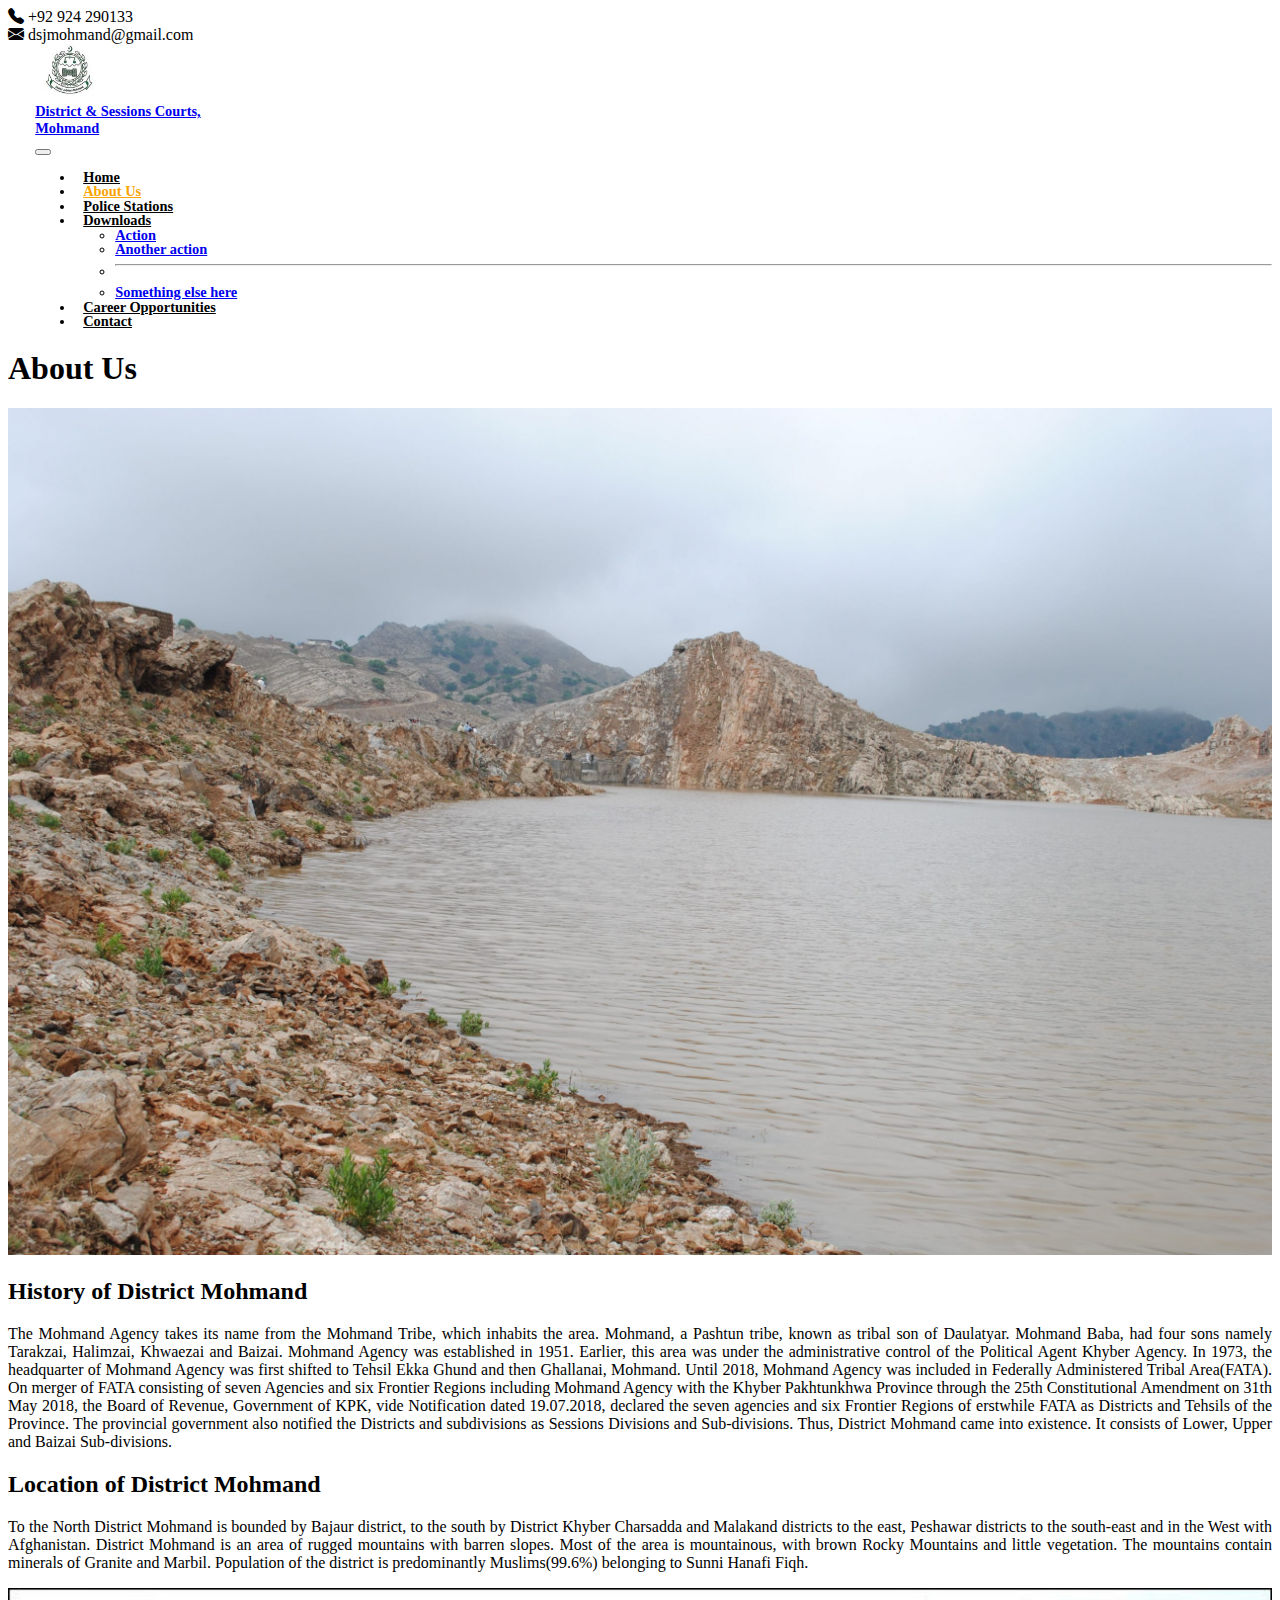
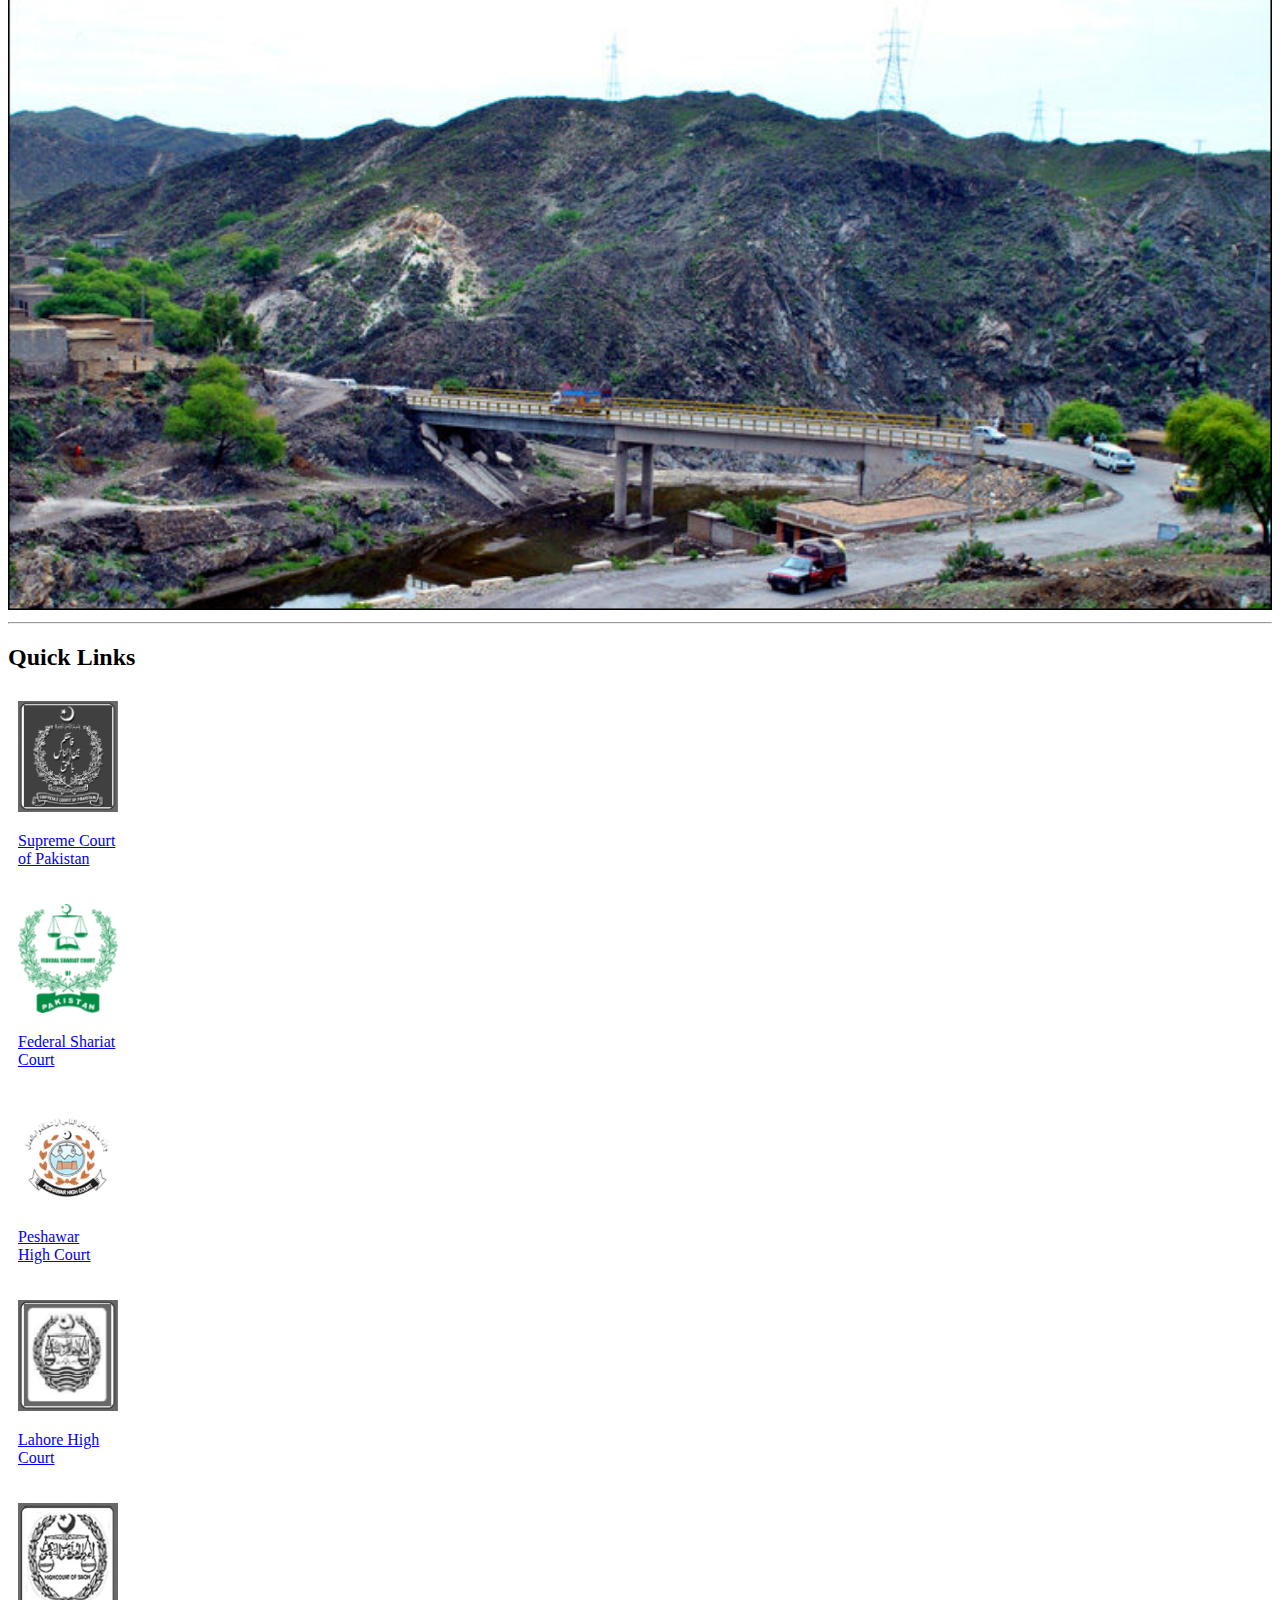
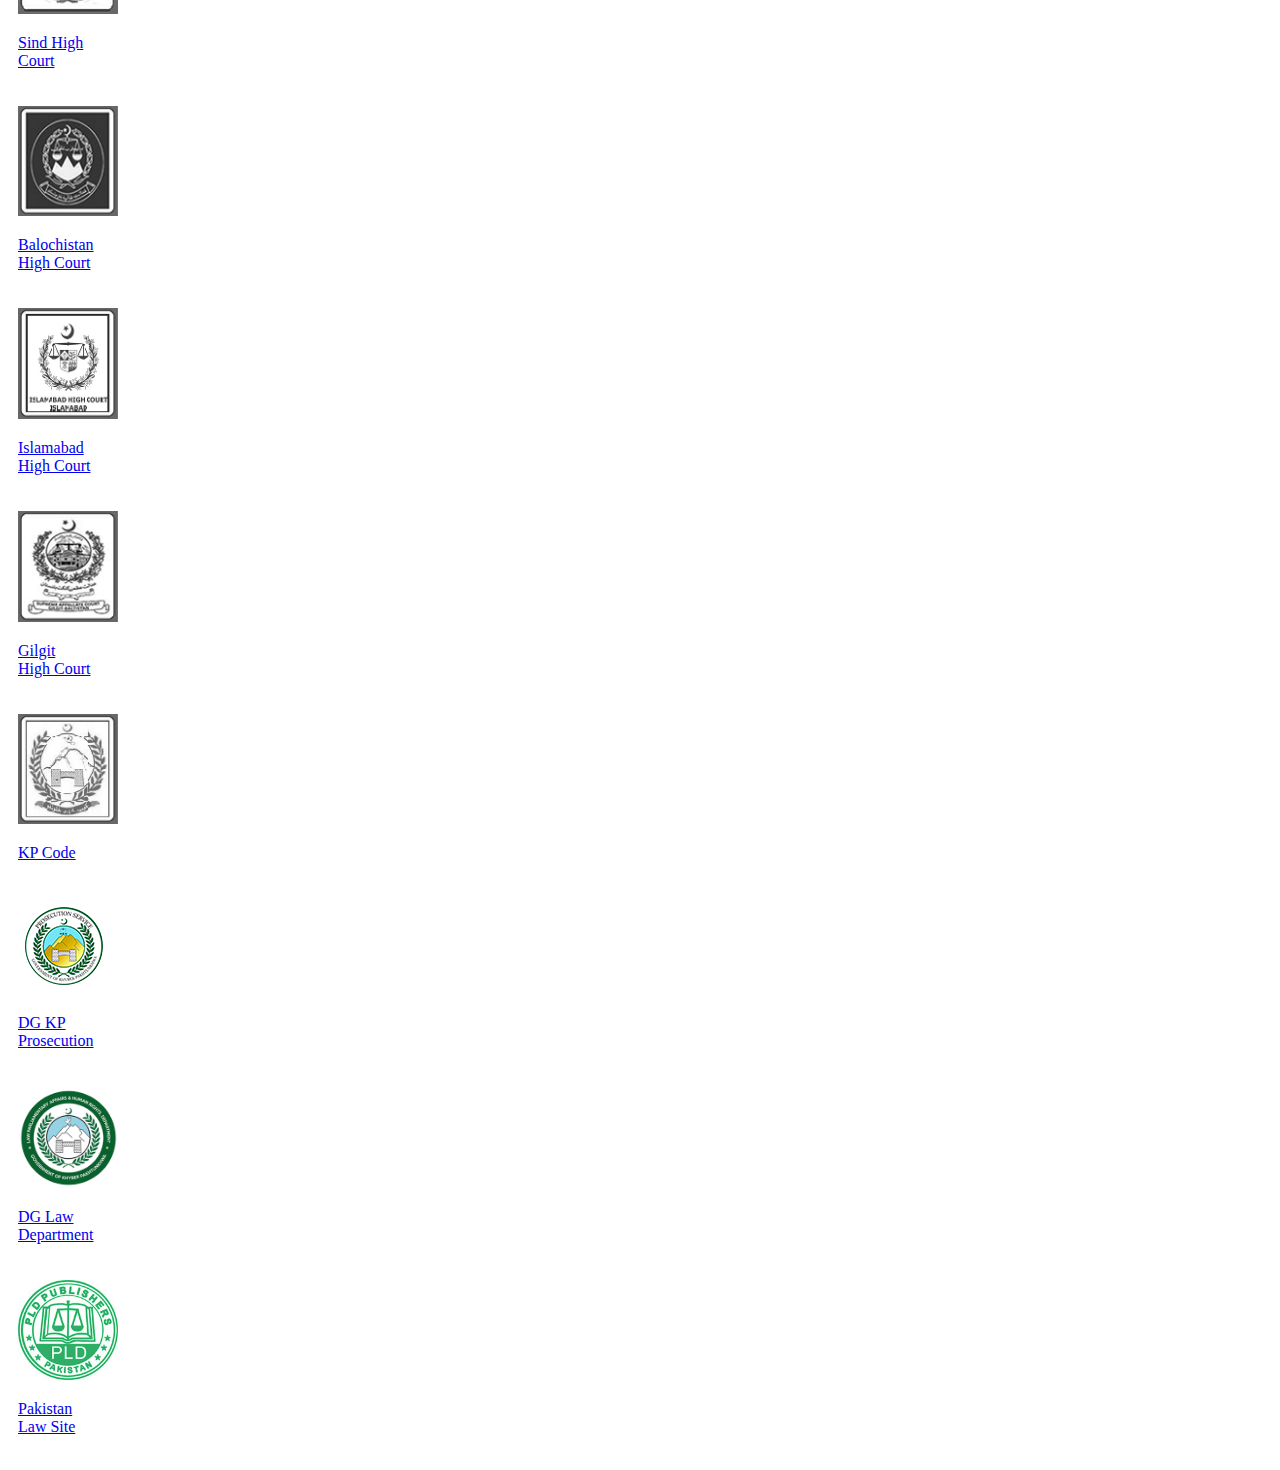
==== about.html @ cc640c47 "navbar further adjustment" ====
<!doctype html>
<html lang="en">
  <head>
    <meta charset="utf-8">
    <meta name="viewport" content="width=device-width, initial-scale=1">
    <title>District Judiciary Mohmand</title>
    <link href="https://cdn.jsdelivr.net/npm/bootstrap@5.2.3/dist/css/bootstrap.min.css" rel="stylesheet" integrity="sha384-rbsA2VBKQhggwzxH7pPCaAqO46MgnOM80zW1RWuH61DGLwZJEdK2Kadq2F9CUG65" crossorigin="anonymous">
    <link rel="stylesheet" href="https://cdn.jsdelivr.net/npm/bootstrap-icons@1.11.3/font/bootstrap-icons.min.css">
    <link rel="stylesheet" href="css/style.css">
    <link rel="stylesheet" href="css/about.css">
    <!-- <script src="index.js" defer></script> -->
  </head>
  <body>

    <!-- Topbar -->
<div class="topbar bg-light d-none d-md-flex justify-content-start align-items-center ps-2">
  <div class="mt-2 ms-3">
    <i class="bi bi-telephone-fill  ms-5 ps-5"></i>
    <span class="ms-2">+92 924 290133</span>
  </div>
  <div class="mt-2">
    <i class="bi bi-envelope-fill  ps-5"></i>
    <span class="ms-2">dsjmohmand@gmail.com</span>
  </div>
</div>

    <!-- Navbar -->
     
    <div class="container container-navbar ms-md-5">
      <nav class="navbar navbar-expand-md ">
        <div class="container-fluid">
          <a class="navbar-brand d-flex align-items-center" href="#">
            <img src="images/logo.jpg" style="width: 65px; height: 55px;" alt="">
            <div class="ms-3 text-start">
              <span>District & Sessions Courts,</span><br>
              <span>Mohmand</span>
            </div>
          </a>
          <button class="navbar-toggler" type="button" data-bs-toggle="collapse" data-bs-target="#navbarSupportedContent" aria-controls="navbarSupportedContent" aria-expanded="false" aria-label="Toggle navigation">
            <span class="navbar-toggler-icon"></span>
          </button>
          <div class="collapse navbar-collapse" id="navbarSupportedContent">
            <ul class="navbar-nav  ms-auto mb-lg-0">
              <li class="nav-item">
                <a class="nav-link" aria-current="page" href="https://districtjudiciarymohmand.gov.pk/">Home</a>
              </li>

              <li class="nav-item">
                <a class="nav-link active" href="#">About Us</a>
              </li>
              
              <li class="nav-item">
                <a class="nav-link" href="#">Police Stations</a>
              </li>
              <li class="nav-item dropdown">
                <a class="nav-link dropdown-toggle" href="#" role="button" data-bs-toggle="dropdown" aria-expanded="false">
                  Downloads
                </a>
                <ul class="dropdown-menu">
                  <li><a class="dropdown-item" href="#">Action</a></li>
                  <li><a class="dropdown-item" href="#">Another action</a></li>
                  <li><hr class="dropdown-divider"></li>
                  <li><a class="dropdown-item" href="#">Something else here</a></li>
                </ul>
              </li>
              <li class="nav-item">
                <a class="nav-link" href="#">Career Opportunities</a>
              </li>
              <li class="nav-item">
                <a class="nav-link" href="#">Contact</a>
              </li>
            </ul>
          </div>
        </div>
      </nav>
    </div>

    <!-- navbar ends here -->

    

      <div class="container my-5">
        <h1 class="text-center fw-bold mb-5">About Us</h1>
        <div class="row align-items-stretch">
            <div class="col-md-6 d-flex">
                <img src="images/Mohmand_Agency_Picture-scaled.jpg" alt="Placeholder Image" class="img-fill ">
            </div>
            <!-- Text Column -->
            <div class="col-md-6 d-flex flex-column justify-content-center">
                <h2 class="my-3 fw-bold">History of District Mohmand</h2>
                <p class="text-justify">
                    The Mohmand Agency takes its name from the Mohmand Tribe, which inhabits the area. Mohmand, a Pashtun tribe, known as tribal son of Daulatyar. Mohmand Baba, had four sons namely Tarakzai, Halimzai, Khwaezai and Baizai. Mohmand Agency was established in 1951. Earlier, this area was under the administrative control of the Political Agent Khyber Agency. In 1973, the headquarter of Mohmand Agency was first shifted to Tehsil Ekka Ghund and then Ghallanai, Mohmand. Until 2018, Mohmand Agency was included in Federally Administered Tribal Area(FATA). On merger of FATA consisting of seven Agencies and six Frontier Regions including Mohmand Agency with the Khyber Pakhtunkhwa Province through the 25th Constitutional Amendment on 31th May 2018, the Board of Revenue, Government of KPK, vide Notification dated 19.07.2018, declared the seven agencies and six Frontier Regions of erstwhile FATA as Districts and Tehsils of the Province. The provincial government also notified the Districts and subdivisions as Sessions Divisions and Sub-divisions. Thus, District Mohmand came into existence. It consists of Lower, Upper and Baizai Sub-divisions.
                </p>
            </div>
        </div>
    </div>



    <div class="container my-5">

        <div class="row align-items-stretch">
            <!-- Text Column -->
            <div class="col-md-6 d-flex flex-column justify-content-center">
                <h2 class="pb-3 mb-3 fw-bold">Location of District Mohmand</h2>
                <p class="text-justify">
                    To the North District Mohmand is bounded by Bajaur district, to the south by District Khyber Charsadda and Malakand districts to the east, Peshawar districts to the south-east and in the West with Afghanistan. District Mohmand is an area of rugged mountains with barren slopes. Most of the area is mountainous, with brown Rocky Mountains and little vegetation. The mountains contain minerals of Granite and Marbil. Population of the district is predominantly Muslims(99.6%) belonging to Sunni Hanafi Fiqh.
            </div>

            <div class="col-md-6 d-flex">
                <img src="images/Mohmand-1-750x369-2.jpg" alt="Placeholder Image" class="img-fill ">
            </div>


        </div>
    </div>

    
  


  
  

     
    <!-- Important links start here -->
     <hr>

    <h2 class="text-center fw-bold mb-5">Quick Links</h2>

    <div class="container">
      <div class="row">
        
        <div class="ccol custom-col text-center">
          <a href="https://www.supremecourt.gov.pk/" target="_blank">
            <img src="/images/supremecourt.png" alt="Website Logo" class="img-fluid" style="max-width: 100px;">
            <p class="mt-2">Supreme Court <br>of Pakistan</p>
          </a>
        </div>

        <div class="col custom-col text-center">
          <a href="http://www.federalshariatcourt.gov.pk/en/home/" target="_blank">
            <img src="/images/FSC.png" alt="Website Logo" class="img-fluid" style="max-width: 100px;">
            <p class="mt-2">Federal Shariat <br>Court</p>
          </a>
        </div>

        <div class="col custom-col text-center">
          <a href="https://www.peshawarhighcourt.gov.pk/app/site/" target="_blank">
            <img src="/images/phc-logo.png" alt="Website Logo" class="img-fluid" style="max-width: 100px;">
            <p class="mt-2">Peshawar<br>High Court</p>
          </a>
        </div>

        <div class="col custom-col text-center">
          <a href="https://lhc.gov.pk/" target="_blank">
            <img src="/images/lhc.png" alt="Website Logo" class="img-fluid" style="max-width: 100px;">
            <p class="mt-2">Lahore High <br>Court</p>
          </a>
        </div>

        <div class="col custom-col text-center">
          <a href="https://sindhhighcourt.gov.pk/" target="_blank">
            <img src="/images/sindh.png" alt="Website Logo" class="img-fluid" style="max-width: 100px;">
            <p class="mt-2">Sind High<br>Court</p>
          </a>
        </div>

        <div class="ccol custom-col text-center">
          <a href="https://bhc.gov.pk/" target="_blank">
            <img src="/images/balochistan.png" alt="Website Logo" class="img-fluid" style="max-width: 100px;">
            <p class="mt-2">Balochistan<br>High Court</p>
          </a>
        </div>

        <div class="ccol custom-col text-center">
          <a href="https://ihc.gov.pk/" target="_blank">
            <img src="/images/islamabad.png" alt="Website Logo" class="img-fluid" style="max-width: 100px;">
            <p class="mt-2">Islamabad<br>High Court</p>
          </a>
        </div>

        <div class="ccol custom-col text-center">
          <a href="http://www.supremeappellatecourt.gog.pk/" target="_blank">
            <img src="/images/GilgatBaltistan.png" alt="Website Logo" class="img-fluid" style="max-width: 100px;">
            <p class="mt-2">Gilgit<br>High Court</p>
          </a>
        </div>

        <div class="ccol custom-col text-center">
          <a href="https://kpcode.kp.gov.pk/" target="_blank">
            <img src="/images/kpcode.png" alt="Website Logo" class="img-fluid" style="max-width: 100px;">
            <p class="mt-2">KP Code</p>
          </a>
        </div>

        <div class="ccol custom-col text-center">
          <a href="https://prosecution.kp.gov.pk/" target="_blank">
            <img src="/images/Prosecution.png" alt="Website Logo" class="img-fluid" style="max-width: 100px;">
            <p class="mt-2">DG KP<br> Prosecution</p>
          </a>
        </div>

        <div class="ccol custom-col text-center">
          <a href="https://law.kp.gov.pk/" target="_blank">
            <img src="images/Law_Logo.png" alt="Website Logo" class="img-fluid" style="max-width: 100px;">
            <p class="mt-2">DG Law<br>Department</p>
          </a>
        </div>

        <div class="ccol custom-col text-center">
          <a href="https://www.pakistanlawsite.com/Login/MainPage" target="_blank">
            <img src="images/Paklawsite.jpg" alt="Website Logo" class="img-fluid" style="max-width: 100px;">
            <p class="mt-2">Pakistan<br>Law Site</p>
          </a>
        </div>

        


      </div>
    </div>
    







    

    <!-- bootstrap java script CDN link -->
     
    <script src="https://cdn.jsdelivr.net/npm/bootstrap@5.2.3/dist/js/bootstrap.bundle.min.js" integrity="sha384-kenU1KFdBIe4zVF0s0G1M5b4hcpxyD9F7jL+jjXkk+Q2h455rYXK/7HAuoJl+0I4" crossorigin="anonymous"></script>
  </body>
</html>
---- css/style.css ----
/* Styling for navbar-brand text */
.navbar-brand .text-start {
    line-height: 1.2;
    font-size: 0.9rem;
    font-weight: bold !important;
}

/* Allow wrapping for links but not for words in links */
.navbar-nav {
    flex-wrap: wrap; /* Enable wrapping of links */
    gap: 5px; /* Adjust the gap between rows of wrapped links */
    line-height: 1; /* Reduce line height to minimize line gap */
    font-weight: bold;
    font-size: 0.9rem;
}

.navbar-nav .nav-link {
    white-space: nowrap; /* Prevent word wrapping within individual links */
    color: black; /* Default color for navbar links */
    transition: color 0.3s ease; /* Smooth color transition */
    padding: 0.25rem 0.5rem; /* Adjust padding for a compact look */
}

.navbar-nav .nav-link.active {
    color: rgb(250, 164, 4); /* Color for the active link */
}

.navbar-nav .nav-link:hover {
    color: orange; /* Optional hover color */
}

/* Optional: Reduce default padding to make navbar more compact */
.navbar {
    padding-left: 1.7rem;
    
}

.carousel-container{
    height: 81vh;
}

.contact-us{
    white-space: nowrap;
}
.contact-us iframe{    
    margin-right: 30px;
    margin-left: 80px;
    width: 500px !important;
    height: 300px;
}

.custom-col {
    flex: 0 0 calc(100% / 6); /* Divide the row into 7 equal parts */
    max-width: calc(100% / 6); /* Same width for responsiveness */
    padding: 10px; /* Add spacing around columns */
  }
  
  @media (max-width: 768px) {
    .custom-col {
      flex: 0 0 50%; /* 2 items per row on smaller screens */
      max-width: 50%;
    }
  }
  
  @media (max-width: 576px) {
    .custom-col {
      flex: 0 0 100%; /* 1 item per row on extra small screens */
      max-width: 100%;
    }
  }

  @media (max-width: 992px) { /* 992px is the breakpoint for 'md' in Bootstrap */
    .navbar-expand-md {
        margin-left: 1px !important;

        width: 100% !important; 
        max-width: 100% !important;
        padding-left: 1px !important;
    }
    .navbar .container-fluid{
        padding-left: 1px !important;
    }
}
---- css/about.css ----
.img-fill {
    width: 100%;
    height: 100%;
    object-fit: cover;
}
.text-justify {
    text-align: justify;
}
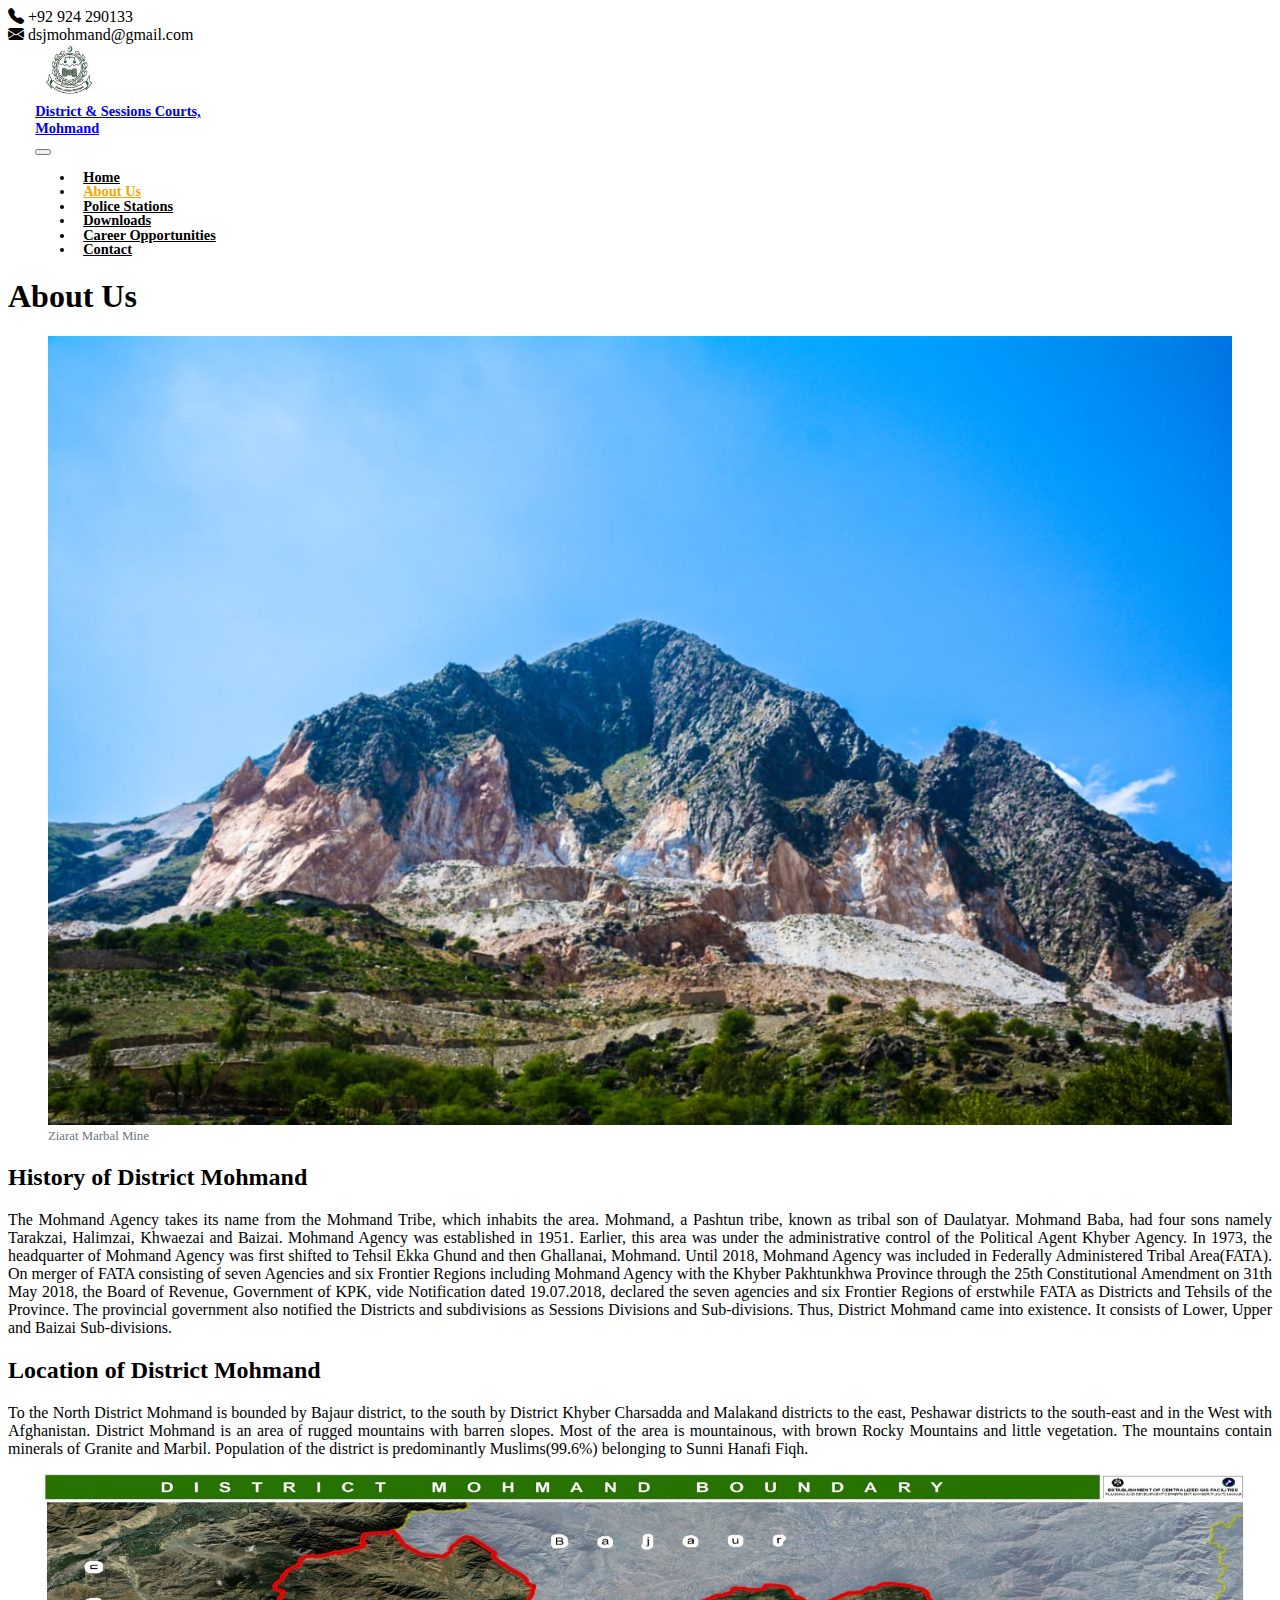
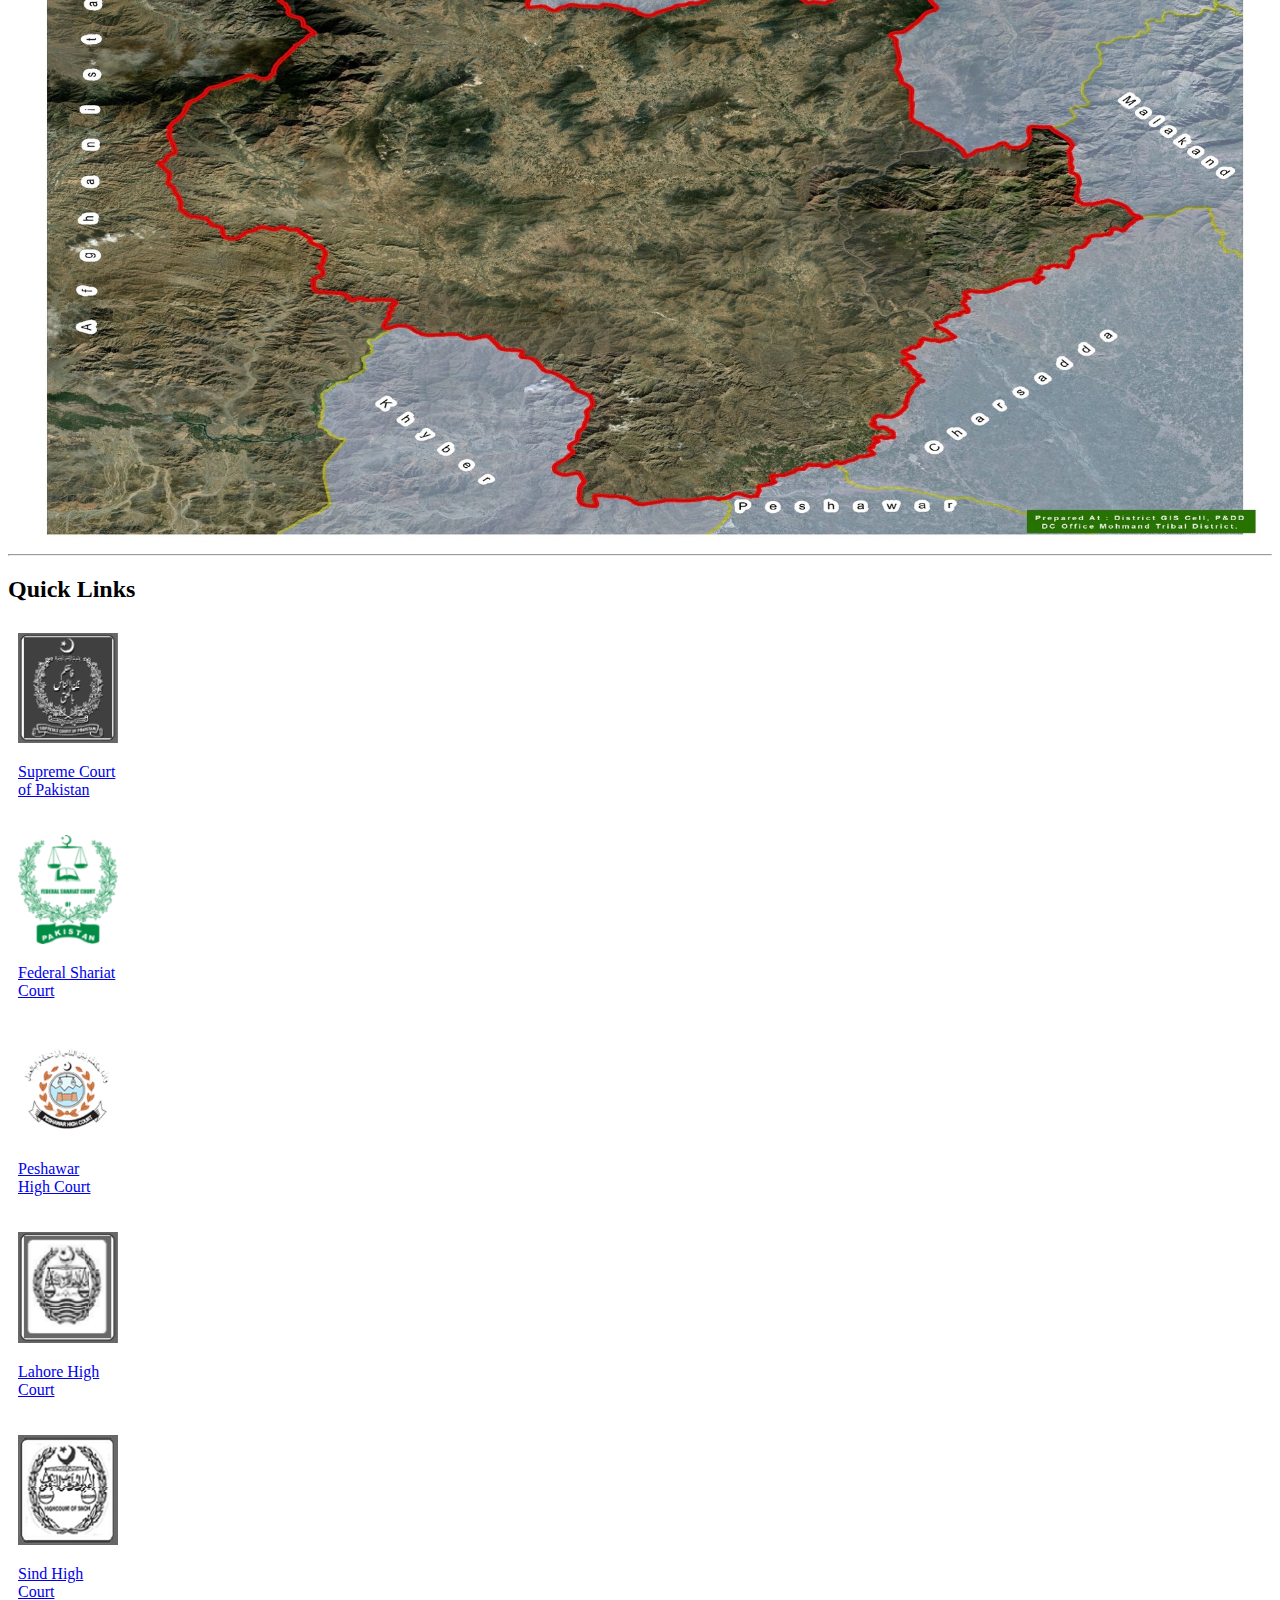
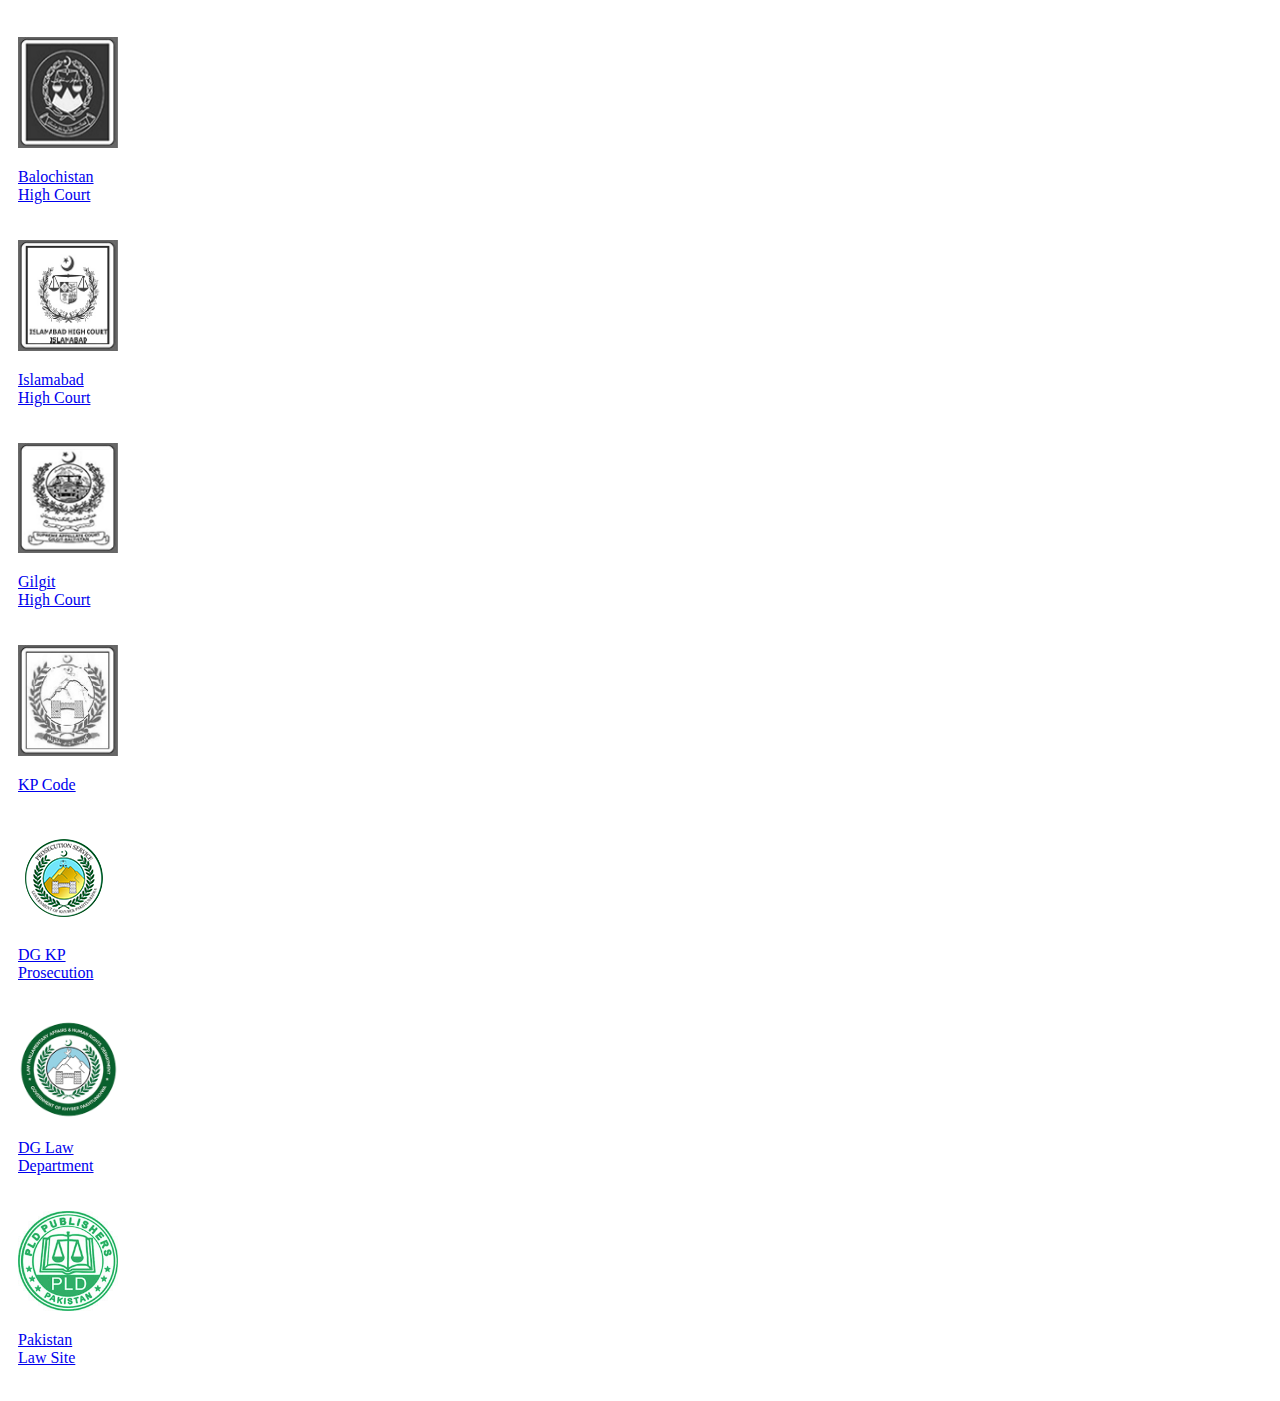
==== commit 4f44736e: "18 Dec 2024" ====
--- a/about.html
+++ b/about.html
@@ -36,7 +36,7 @@
               <span>Mohmand</span>
             </div>
           </a>
-          <button class="navbar-toggler" type="button" data-bs-toggle="collapse" data-bs-target="#navbarSupportedContent" aria-controls="navbarSupportedContent" aria-expanded="false" aria-label="Toggle navigation">
+          <button class="navbar-toggler mb-3 " type="button" data-bs-toggle="collapse" data-bs-target="#navbarSupportedContent" aria-controls="navbarSupportedContent" aria-expanded="false" aria-label="Toggle navigation">
             <span class="navbar-toggler-icon"></span>
           </button>
           <div class="collapse navbar-collapse" id="navbarSupportedContent">
@@ -46,28 +46,32 @@
               </li>
 
               <li class="nav-item">
-                <a class="nav-link active" href="#">About Us</a>
+                <a class="nav-link active" href="/about.html">About Us</a>
               </li>
               
               <li class="nav-item">
-                <a class="nav-link" href="#">Police Stations</a>
-              </li>
-              <li class="nav-item dropdown">
+                <a class="nav-link" href="police-station.html">Police Stations</a>
+              </li>
+              <li class="nav-item">
+                <a class="nav-link" href="/download.html">Downloads</a>
+              </li>
+              <!-- <li class="nav-item dropdown">
                 <a class="nav-link dropdown-toggle" href="#" role="button" data-bs-toggle="dropdown" aria-expanded="false">
                   Downloads
                 </a>
                 <ul class="dropdown-menu">
-                  <li><a class="dropdown-item" href="#">Action</a></li>
-                  <li><a class="dropdown-item" href="#">Another action</a></li>
+                  <li><a class="dropdown-item" href="download.html">FORMS</a></li>
+                  <li><a class="dropdown-item" href="#">TENDERS</a></li>
                   <li><hr class="dropdown-divider"></li>
-                  <li><a class="dropdown-item" href="#">Something else here</a></li>
+                  <li><a class="dropdown-item" href="#">JUDGMENTS</a></li>
+                  <li><a class="dropdown-item" href="#">CAUSE LISTS</a></li>
                 </ul>
-              </li>
-              <li class="nav-item">
-                <a class="nav-link" href="#">Career Opportunities</a>
-              </li>
-              <li class="nav-item">
-                <a class="nav-link" href="#">Contact</a>
+              </li> -->
+              <li class="nav-item">
+                <a class="nav-link" href="/career.html">Career Opportunities</a>
+              </li>
+              <li class="nav-item">
+                <a class="nav-link" href="contact.html">Contact</a>
               </li>
             </ul>
           </div>
@@ -79,16 +83,20 @@
 
     
 
-      <div class="container my-5">
-        <h1 class="text-center fw-bold mb-5">About Us</h1>
+      <div class="container mt-md-1">
+        <h1 class="text-center fw-bold mb-md-5 pb-3">About Us</h1>
         <div class="row align-items-stretch">
-            <div class="col-md-6 d-flex">
-                <img src="images/Mohmand_Agency_Picture-scaled.jpg" alt="Placeholder Image" class="img-fill ">
-            </div>
+          <div class="col-md-6 d-flex">
+            <figure class="w-100 text-center">
+              <img src="images/ZiaratMarbal.jpg" alt="Ziarat Marbal" class="img-fill pt-2 w-100">
+              <figcaption class="mt-1" style="font-size:0.8rem; color: #6c757d">Ziarat Marbal Mine</figcaption>
+            </figure>
+          </div>
+          
             <!-- Text Column -->
             <div class="col-md-6 d-flex flex-column justify-content-center">
-                <h2 class="my-3 fw-bold">History of District Mohmand</h2>
-                <p class="text-justify">
+                <h2 class="fw-bold">History of District Mohmand</h2>
+                <p class="pb-4 text-justify">
                     The Mohmand Agency takes its name from the Mohmand Tribe, which inhabits the area. Mohmand, a Pashtun tribe, known as tribal son of Daulatyar. Mohmand Baba, had four sons namely Tarakzai, Halimzai, Khwaezai and Baizai. Mohmand Agency was established in 1951. Earlier, this area was under the administrative control of the Political Agent Khyber Agency. In 1973, the headquarter of Mohmand Agency was first shifted to Tehsil Ekka Ghund and then Ghallanai, Mohmand. Until 2018, Mohmand Agency was included in Federally Administered Tribal Area(FATA). On merger of FATA consisting of seven Agencies and six Frontier Regions including Mohmand Agency with the Khyber Pakhtunkhwa Province through the 25th Constitutional Amendment on 31th May 2018, the Board of Revenue, Government of KPK, vide Notification dated 19.07.2018, declared the seven agencies and six Frontier Regions of erstwhile FATA as Districts and Tehsils of the Province. The provincial government also notified the Districts and subdivisions as Sessions Divisions and Sub-divisions. Thus, District Mohmand came into existence. It consists of Lower, Upper and Baizai Sub-divisions.
                 </p>
             </div>
@@ -97,18 +105,18 @@
 
 
 
-    <div class="container my-5">
+    <div class="container my-md-5">
 
         <div class="row align-items-stretch">
             <!-- Text Column -->
             <div class="col-md-6 d-flex flex-column justify-content-center">
-                <h2 class="pb-3 mb-3 fw-bold">Location of District Mohmand</h2>
+                <h2 class="pb-3 fw-bold">Location of District Mohmand</h2>
                 <p class="text-justify">
                     To the North District Mohmand is bounded by Bajaur district, to the south by District Khyber Charsadda and Malakand districts to the east, Peshawar districts to the south-east and in the West with Afghanistan. District Mohmand is an area of rugged mountains with barren slopes. Most of the area is mountainous, with brown Rocky Mountains and little vegetation. The mountains contain minerals of Granite and Marbil. Population of the district is predominantly Muslims(99.6%) belonging to Sunni Hanafi Fiqh.
             </div>
 
             <div class="col-md-6 d-flex">
-                <img src="images/Mohmand-1-750x369-2.jpg" alt="Placeholder Image" class="img-fill ">
+                <img src="images//Map-Mmd.jpg" alt="Placeholder Image" class="img-fill ">
             </div>
 
 
--- a/css/style.css
+++ b/css/style.css
@@ -31,12 +31,72 @@
 
 /* Optional: Reduce default padding to make navbar more compact */
 .navbar {
-    padding-left: 1.7rem;
+    padding-left: 1.7rem;    
+}
+.carousel-item{
+    height: 70vh;
+}
+.carousel-item img {
+  width: 100%;
+  height: 100%;
+}
+.section-message p{
+font-size: 0.8rem;
+}
+.section-message h2{
+  color: #46bd55;
+  }
+.text-justify {
+  text-align: justify;
+}
+
+.card a{
+  text-decoration: none;
+  color: white;
+}
+/* .card.text-bg-dark{
+  background-color: rgb(238, 166, 31) !important;
+  color: black !important;
+  
+}
+
+.card-body{
+  background-color: rgb(196, 127, 0);
+  color: black;
+  cursor: pointer;
+
+} */
+
+/* 
+.row-2 .card.text-bg-dark{
+  background-color: #1f2833 !important;
     
 }
-
-.carousel-container{
-    height: 81vh;
+.row-2 .card-body{
+  background-color: #1f2833;
+  color: white;
+  cursor: pointer;
+} */
+/* .row-3 .card.text-bg-dark{
+  background-color: #2c3531 !important;
+  
+}
+.row-3 .card-body{
+  background-color: #2c3531;
+  color: white;
+  cursor: pointer;
+} */
+
+.card.text-bg-dark:hover{
+  background-color: rgb(238, 166, 31) !important;
+  color: black !important;
+  
+}
+
+.card-body:hover{
+  background-color: rgb(196, 127, 0);
+  color: black;
+  cursor: pointer;
 }
 
 .contact-us{
@@ -54,6 +114,74 @@
     max-width: calc(100% / 6); /* Same width for responsiveness */
     padding: 10px; /* Add spacing around columns */
   }
+
+  /* events section starts here */
+
+  /* General Swiper container styles */
+.swiper-container {
+    position: relative;
+    height: 100%;
+    width: 100%;
+    background-color: #eee;
+    padding-top: 30px;
+    padding-bottom: 30px;
+  }
+  
+  /* Swiper slide content layout */
+  .swiper-slide {
+    display: flex;
+    flex-direction: column;
+    align-items: center;
+    justify-content: space-between;
+    text-align: center;
+    padding: 20px;
+    background: #eee;
+  }
+  
+  /* Heading styles */
+  .slide-heading {
+    font-size: 24px;
+    font-weight: bold;
+    margin-bottom: 15px;
+    color: #333;
+  }
+  
+  /* Image styles */
+  .slide-image {
+    max-width: 100%;
+    height: auto;
+    margin-bottom: 15px;
+   
+  }
+  
+  /* Text styles */
+  .slide-text {
+    font-size: 16px;
+    color: #555;
+    margin-bottom: 10px;
+  }
+  
+  /* Read More button styles */
+  .read-more-btn {
+    display: inline-block;
+    padding: 10px 20px;
+    font-size: 14px;
+    color: #fff;
+    background-color: #6b6a6a;
+    border: none;
+    border-radius: 5px;
+    cursor: pointer;
+    text-decoration: none;
+    transition: background-color 0.3s;
+  }
+  
+  .read-more-btn:hover {
+    background-color: #363636;
+  }
+  
+
+  /* events section ends here */
+
   
   @media (max-width: 768px) {
     .custom-col {
--- a/css/about.css
+++ b/css/about.css
@@ -1,7 +1,7 @@
 .img-fill {
     width: 100%;
-    height: 100%;
-    object-fit: cover;
+    height: 90%;
+    
 }
 .text-justify {
     text-align: justify;
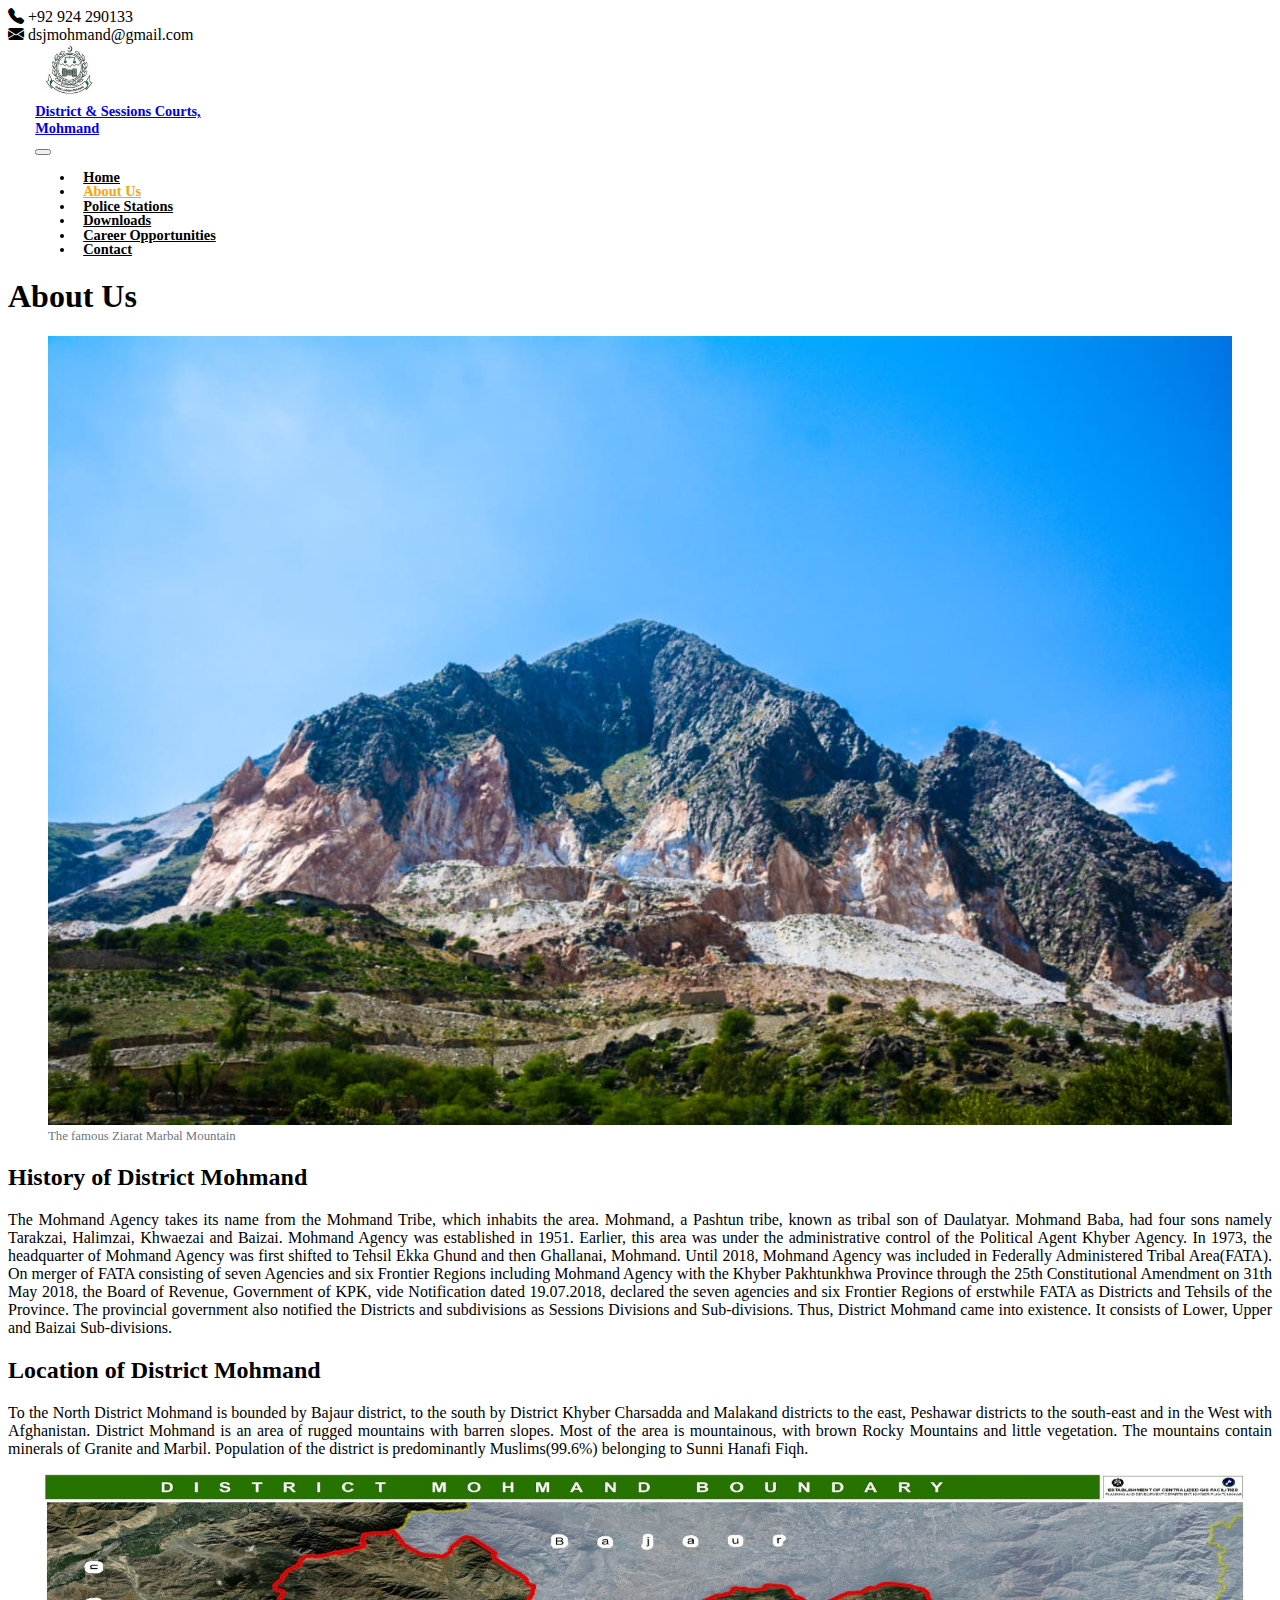
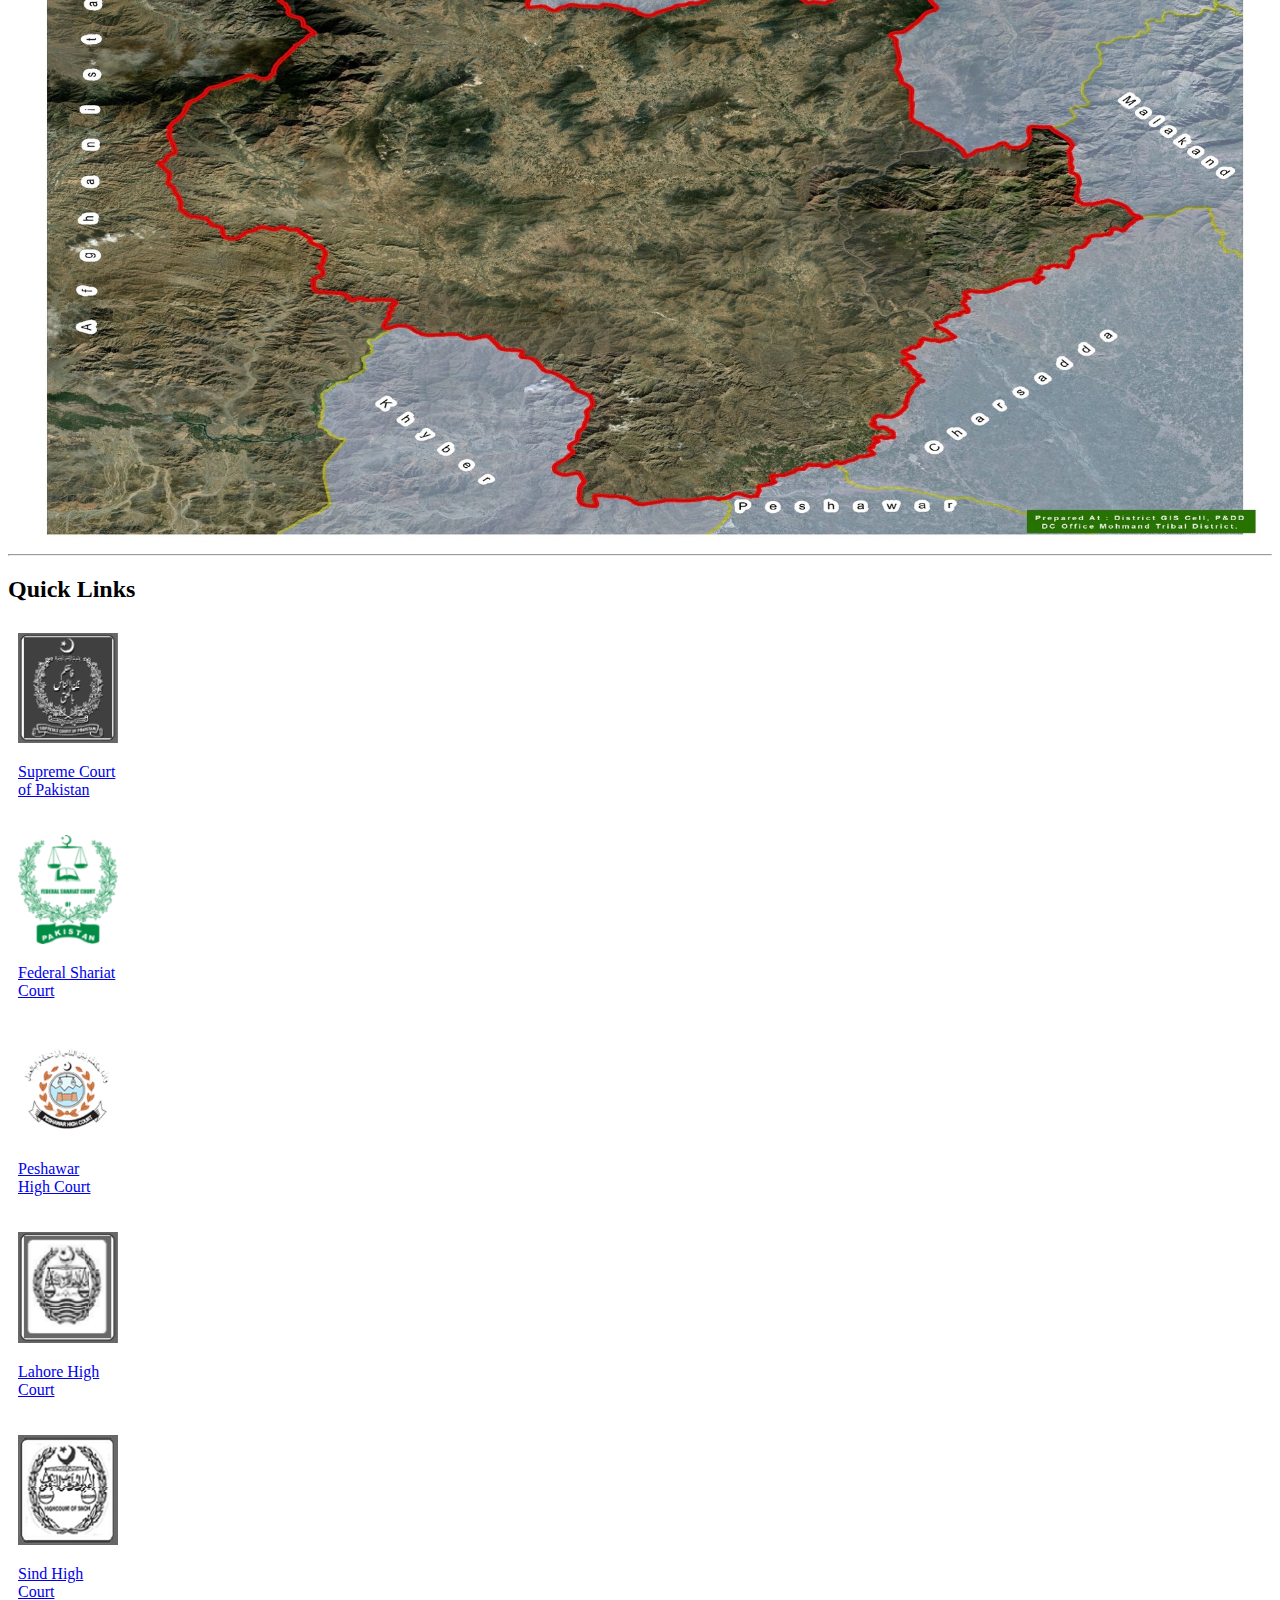
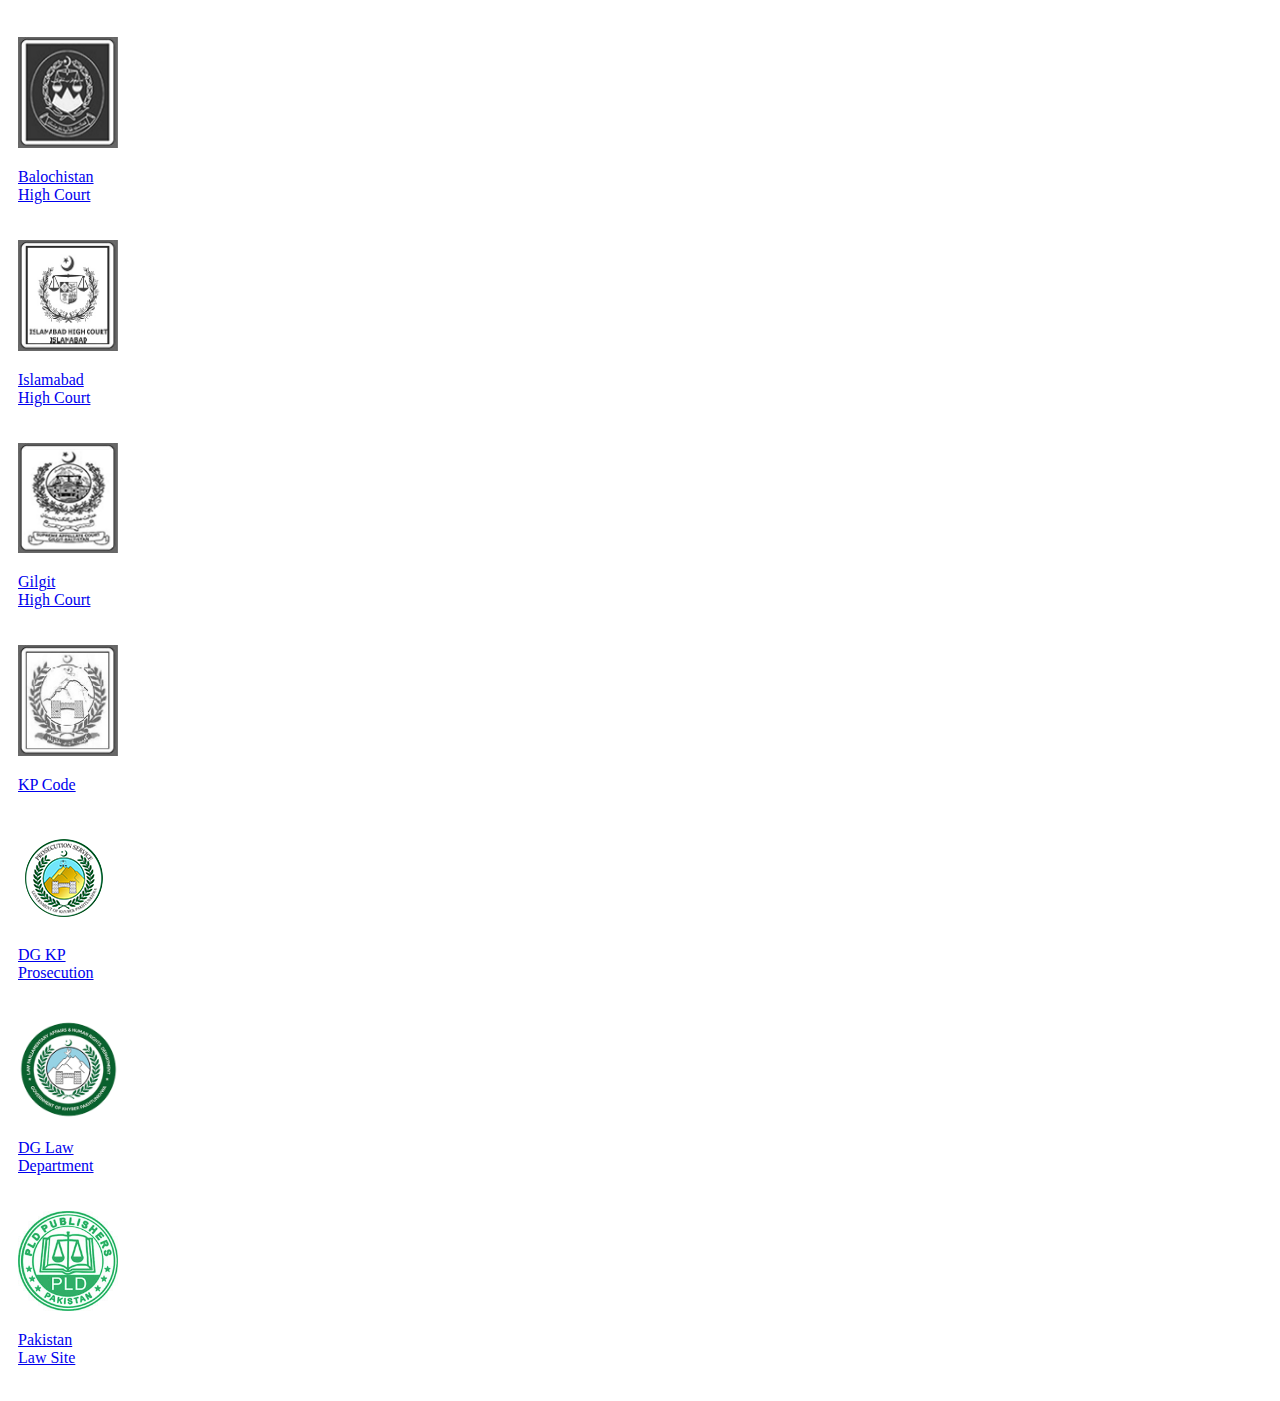
==== commit afcbdcd7: "message updated" ====
--- a/about.html
+++ b/about.html
@@ -89,7 +89,7 @@
           <div class="col-md-6 d-flex">
             <figure class="w-100 text-center">
               <img src="images/ZiaratMarbal.jpg" alt="Ziarat Marbal" class="img-fill pt-2 w-100">
-              <figcaption class="mt-1" style="font-size:0.8rem; color: #6c757d">Ziarat Marbal Mine</figcaption>
+              <figcaption class="mt-1 fst-italic" style="font-size:0.8rem; color: #6c757d">The famous Ziarat Marbal Mountain</figcaption>
             </figure>
           </div>
           
--- a/css/about.css
+++ b/css/about.css
@@ -1,6 +1,6 @@
 .img-fill {
     width: 100%;
-    height: 90%;
+    height: 100%;
     
 }
 .text-justify {
